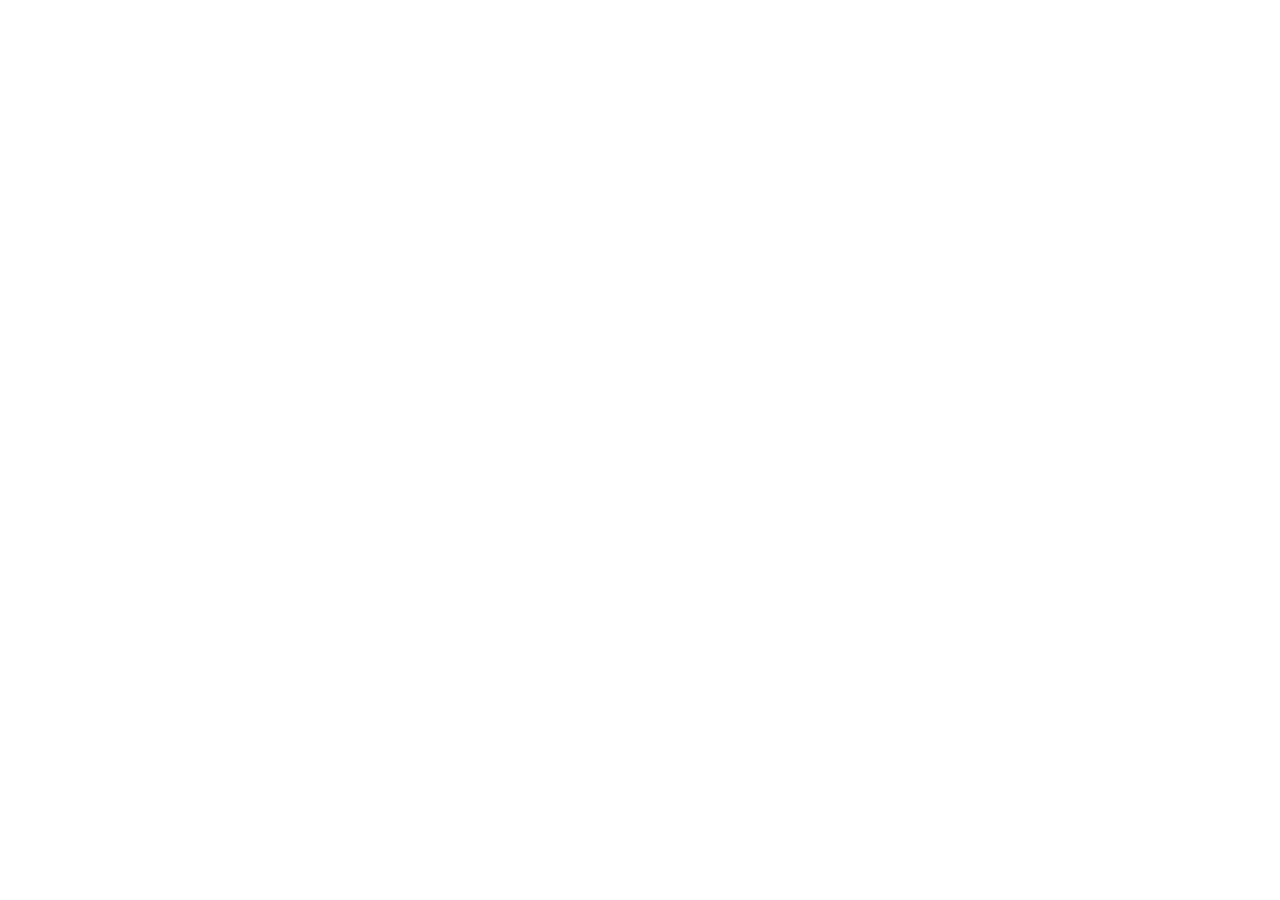
==== about.html @ ad241b62 "added nearly-empty about.html file" ====
<!DOCTYPE html>
<html lang="en">

<head>
    <meta charset="UTF-8">
    <meta name="viewport" content="width=device-width, initial-scale=1.0">
    <title></title>
</head>

<body>
    <h1></h1>

</body>

</html>
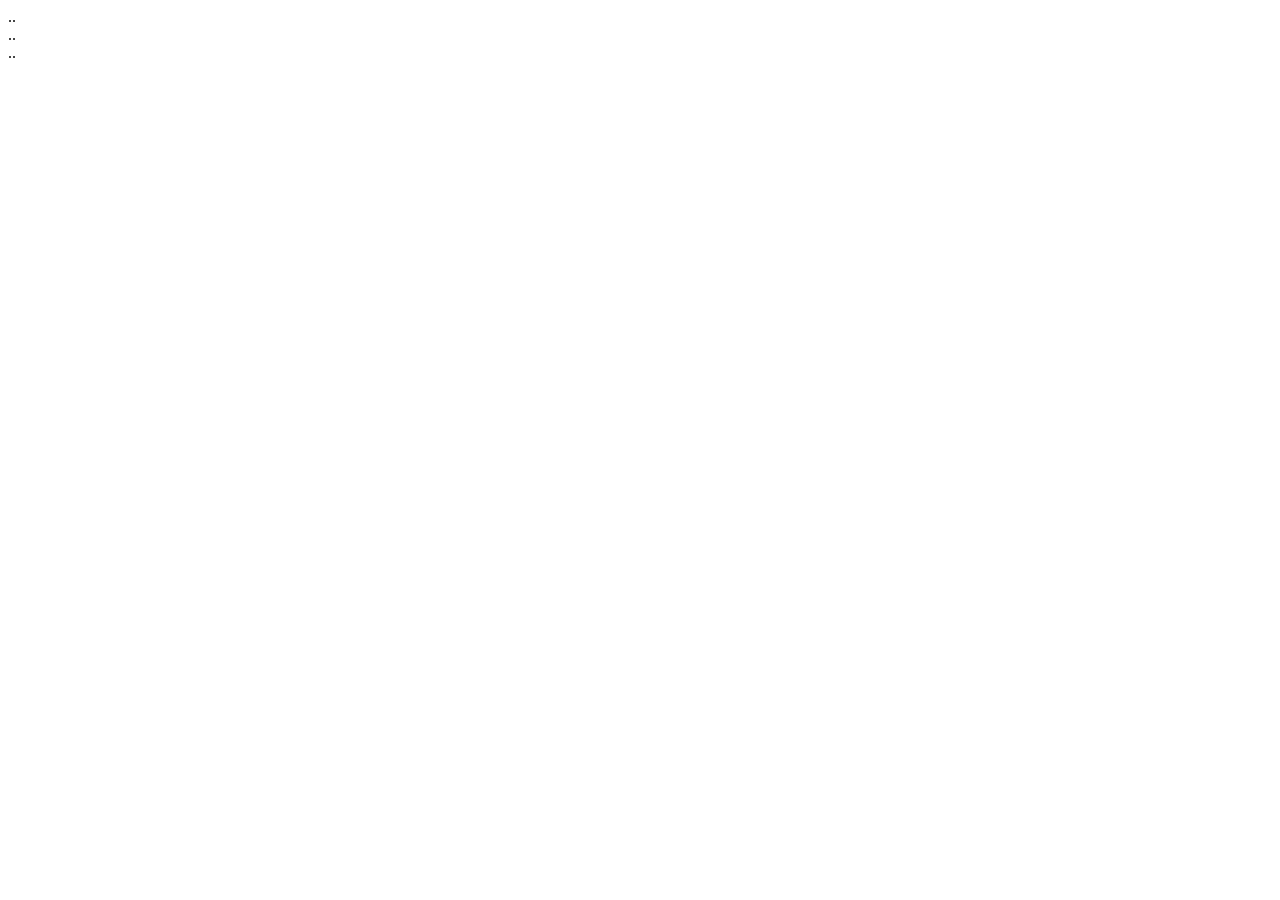
==== commit 8a981e10: "added draft home.html file" ====
--- a/about.html
+++ b/about.html
@@ -8,7 +8,18 @@
 </head>
 
 <body>
-    <h1></h1>
+
+    <header>
+        ..
+    </header>
+
+    <main>
+        ..
+    </main>
+
+    <footer>
+        ..
+    </footer>
 
 </body>
 
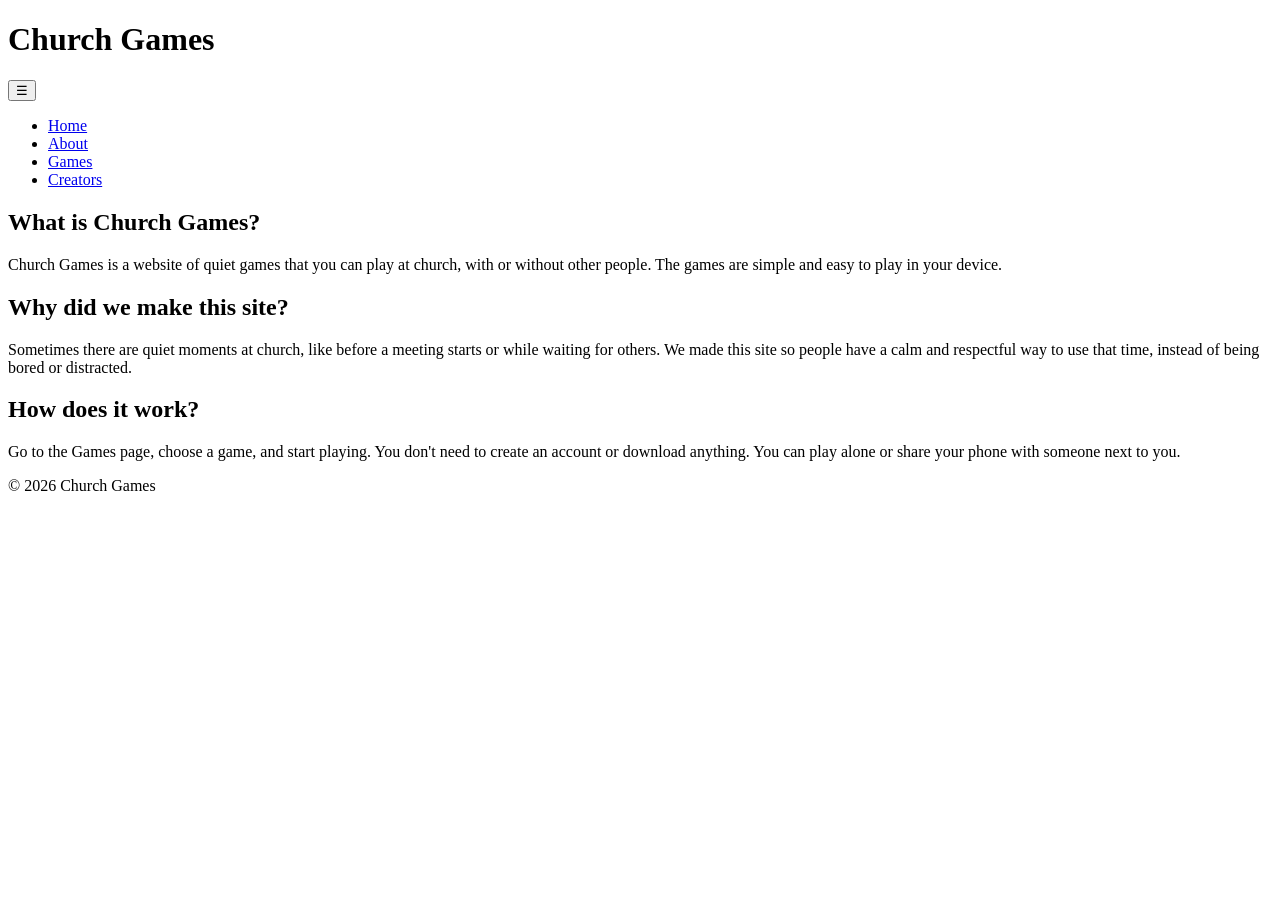
==== commit 5a2e7432: "Enhance about.html with title and content sections Updated the title and added navigation and conten" ====
--- a/about.html
+++ b/about.html
@@ -1,26 +1,45 @@
-<!DOCTYPE html>
+  <!DOCTYPE html>
 <html lang="en">
-
 <head>
     <meta charset="UTF-8">
     <meta name="viewport" content="width=device-width, initial-scale=1.0">
-    <title></title>
+    <title>About - Church Games</title>
+    <link rel="stylesheet" href="css/style.css">
 </head>
+<body>
+    <header>
+        <h1>Church Games</h1>
+        <button class="menu-btn" aria-label="Open menu">&#9776;</button>
 
-<body>
-
-    <header>
-        ..
+        <nav>
+            <ul>
+                <li><a href="index.html">Home</a></li>
+                <li><a href="about.html">About</a></li>
+                <li><a href="games.html">Games</a></li>
+                <li><a href="creators.html">Creators</a></li>
+            </ul>
+        </nav>
     </header>
 
     <main>
-        ..
+        <section>
+            <h2>What is Church Games?</h2>
+            <p>Church Games is a website of quiet games that you can play at church, with or without other people. The games are simple and easy to play in your device.</p>
+        </section>
+
+        <section>
+            <h2>Why did we make this site?</h2>
+            <p>Sometimes there are quiet moments at church, like before a meeting starts or while waiting for others. We made this site so people have a calm and respectful way to use that time, instead of being bored or distracted.</p>
+        </section>
+
+        <section>
+            <h2>How does it work?</h2>
+            <p>Go to the Games page, choose a game, and start playing. You don't need to create an account or download anything. You can play alone or share your phone with someone next to you.</p>
+        </section>
     </main>
 
     <footer>
-        ..
+        <p>&copy; 2026 Church Games</p>
     </footer>
-
 </body>
-
-</html>+</html>
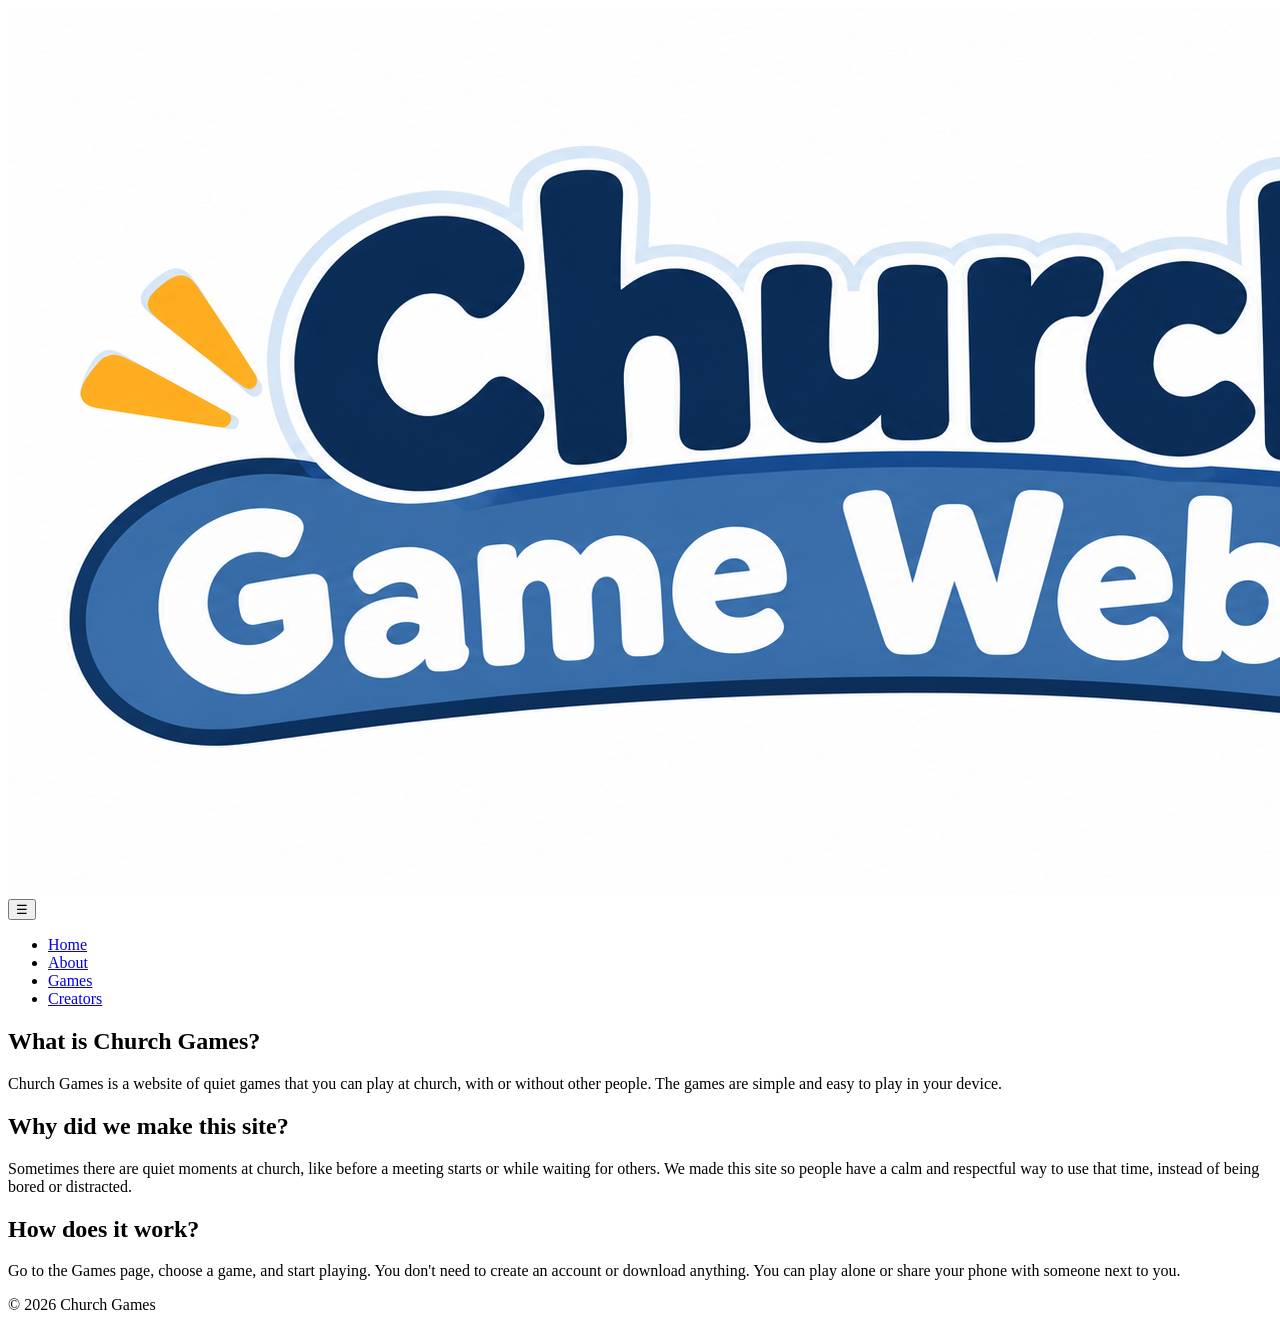
==== commit bc7abd29: "made header & footer consistent over non-game pages" ====
--- a/about.html
+++ b/about.html
@@ -1,14 +1,17 @@
-  <!DOCTYPE html>
+<!DOCTYPE html>
 <html lang="en">
+
 <head>
     <meta charset="UTF-8">
     <meta name="viewport" content="width=device-width, initial-scale=1.0">
     <title>About - Church Games</title>
     <link rel="stylesheet" href="css/style.css">
 </head>
+
 <body>
     <header>
-        <h1>Church Games</h1>
+        <img src="./visuals/Church Game Website Logo.png">
+
         <button class="menu-btn" aria-label="Open menu">&#9776;</button>
 
         <nav>
@@ -24,17 +27,21 @@
     <main>
         <section>
             <h2>What is Church Games?</h2>
-            <p>Church Games is a website of quiet games that you can play at church, with or without other people. The games are simple and easy to play in your device.</p>
+            <p>Church Games is a website of quiet games that you can play at church, with or without other people. The
+                games are simple and easy to play in your device.</p>
         </section>
 
         <section>
             <h2>Why did we make this site?</h2>
-            <p>Sometimes there are quiet moments at church, like before a meeting starts or while waiting for others. We made this site so people have a calm and respectful way to use that time, instead of being bored or distracted.</p>
+            <p>Sometimes there are quiet moments at church, like before a meeting starts or while waiting for others. We
+                made this site so people have a calm and respectful way to use that time, instead of being bored or
+                distracted.</p>
         </section>
 
         <section>
             <h2>How does it work?</h2>
-            <p>Go to the Games page, choose a game, and start playing. You don't need to create an account or download anything. You can play alone or share your phone with someone next to you.</p>
+            <p>Go to the Games page, choose a game, and start playing. You don't need to create an account or download
+                anything. You can play alone or share your phone with someone next to you.</p>
         </section>
     </main>
 
@@ -42,4 +49,5 @@
         <p>&copy; 2026 Church Games</p>
     </footer>
 </body>
-</html>
+
+</html>
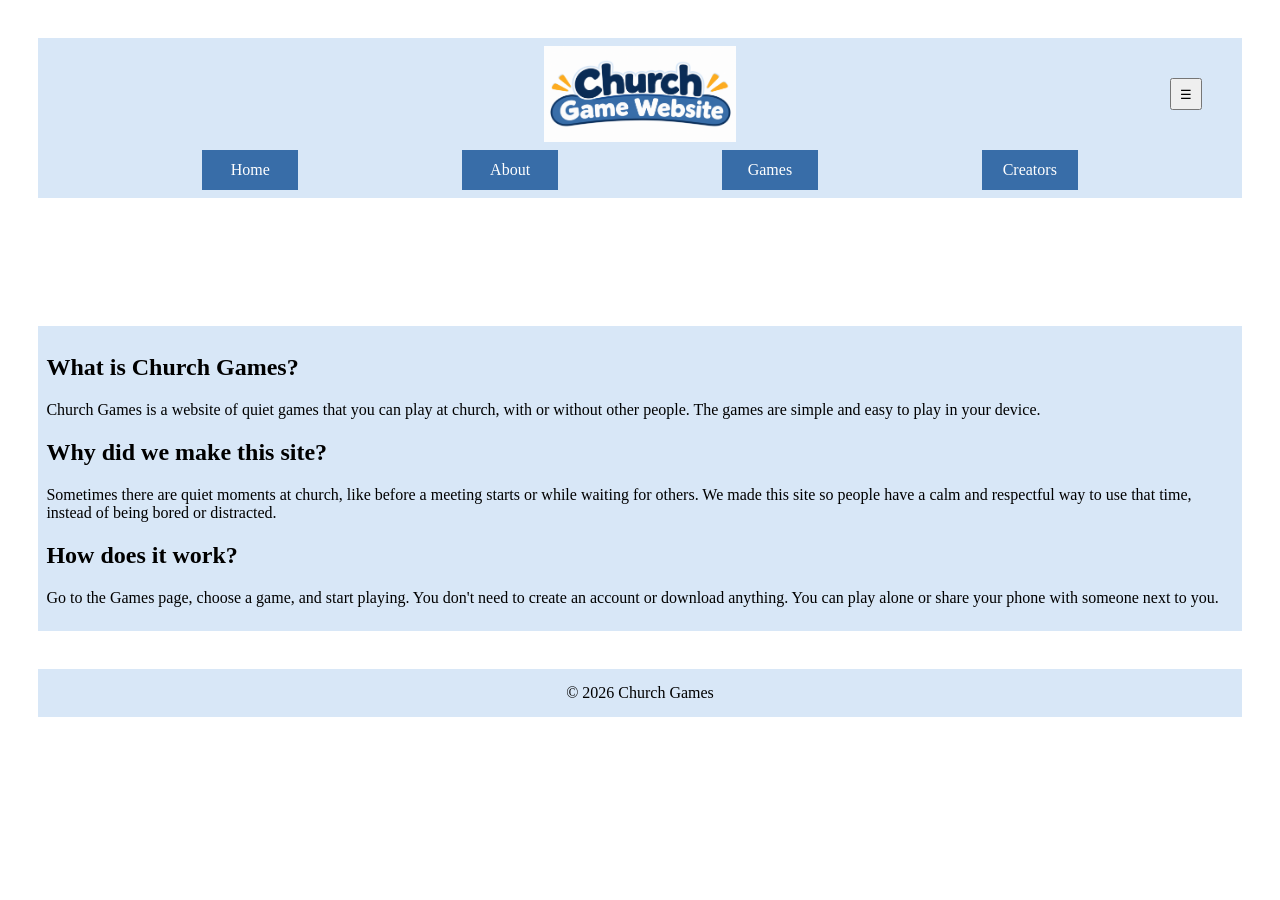
==== commit b3c9f8a1: "added CSS draft file & linked to it in non-game HTML files" ====
--- a/about.html
+++ b/about.html
@@ -5,14 +5,16 @@
     <meta charset="UTF-8">
     <meta name="viewport" content="width=device-width, initial-scale=1.0">
     <title>About - Church Games</title>
-    <link rel="stylesheet" href="css/style.css">
+    <link rel="stylesheet" href="styles.css">
 </head>
 
 <body>
     <header>
-        <img src="./visuals/Church Game Website Logo.png">
+        <section>
+            <img src="./visuals/Church Game Website Logo.png">
 
-        <button class="menu-btn" aria-label="Open menu">&#9776;</button>
+            <button class="menu-btn" aria-label="Open menu">&#9776;</button>
+        </section>
 
         <nav>
             <ul>
--- a/styles.css
+++ b/styles.css
@@ -0,0 +1,89 @@
+* {
+    box-sizing: border-box;
+}
+
+body {
+    margin: 0;
+    font-family: Georgia, serif;
+}
+
+header,
+main,
+footer {
+    margin: 3%;
+    padding: 8px;
+    background-color: #D8E7F7;
+}
+
+/* Header */
+header {
+    margin-bottom: 10%;
+}
+
+header section {
+    position: relative;
+    display: flex;
+    justify-content: center;
+    align-items: center;
+    height: 1in;
+}
+
+header section img {
+    height: 100%;
+    width: auto;
+    max-width: calc(100% - 128px);
+    object-fit: contain;
+}
+
+header section .menu-btn {
+    position: absolute;
+    top: 50%;
+    right: 32px;
+    transform: translateY(-50%);
+    width: 32px;
+    height: 32px;
+    padding: 0;
+}
+
+/* Navigation */
+nav {
+    margin-top: 8px;
+}
+
+nav ul {
+    display: flex;
+    flex-wrap: wrap;
+    justify-content: space-evenly;
+    gap: 8px;
+    margin: 0;
+    padding: 0;
+    list-style: none;
+}
+
+nav li {
+    flex: 0 1 6rem;
+    background-color: #386DA8;
+}
+
+nav a {
+    display: flex;
+    justify-content: center;
+    align-items: center;
+    height: 40px;
+    padding: 8px;
+    color: white;
+    text-decoration: none;
+    text-align: center;
+}
+
+/* Footer */
+footer {
+    display: flex;
+    justify-content: center;
+    align-items: center;
+    height: 0.5in;
+}
+
+footer p {
+    margin: 0;
+}
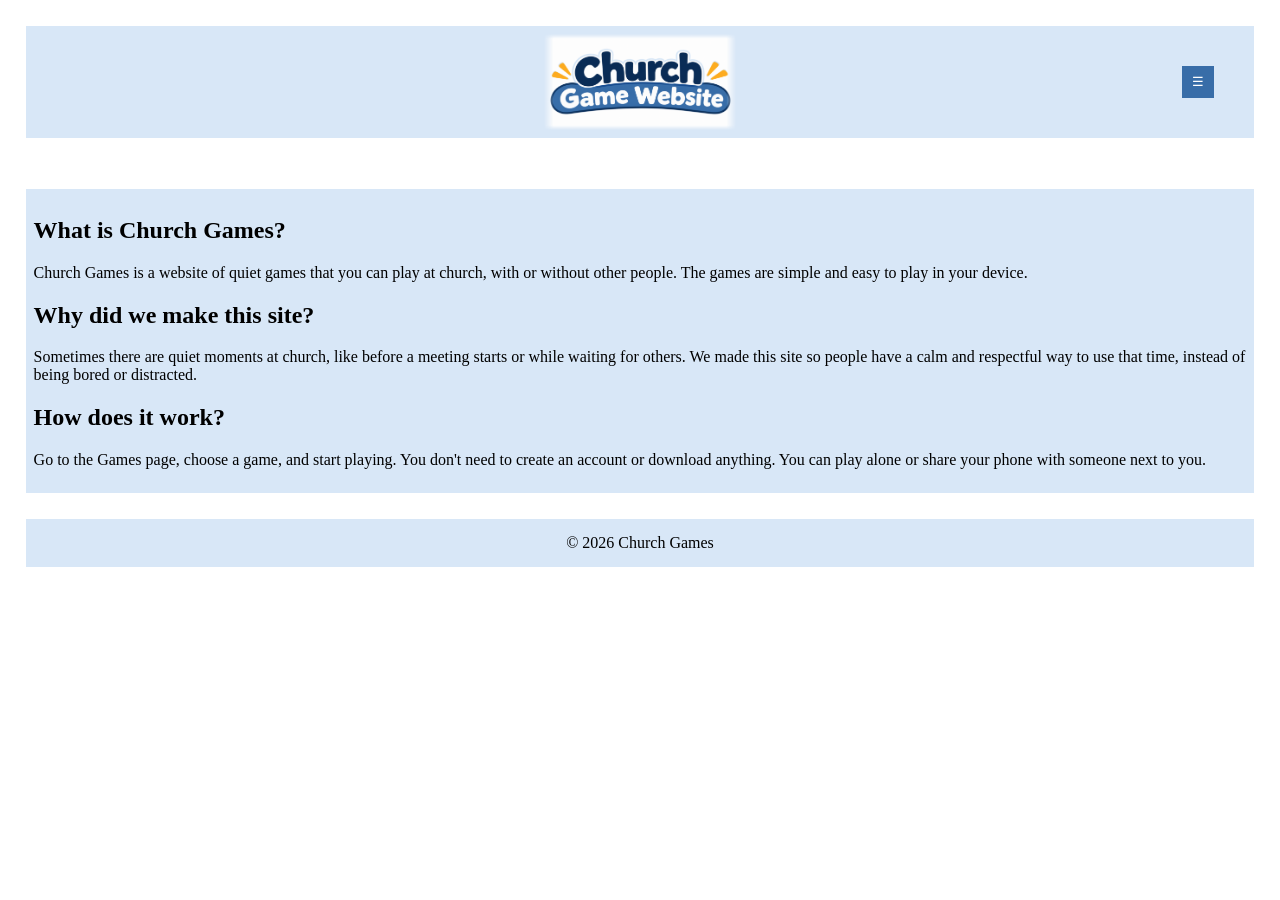
==== commit b4b9bd70: "Add script tag for menu.js in about.html" ====
--- a/about.html
+++ b/about.html
@@ -50,6 +50,7 @@
     <footer>
         <p>&copy; 2026 Church Games</p>
     </footer>
+    <script src="menu.js"></script>
 </body>
 
-</html>+</html>
--- a/styles.css
+++ b/styles.css
@@ -10,14 +10,22 @@
 header,
 main,
 footer {
-    margin: 3%;
+    margin: 2%;
     padding: 8px;
     background-color: #D8E7F7;
 }
 
 /* Header */
 header {
-    margin-bottom: 10%;
+    margin-bottom: 4%;
+}
+
+header img {
+    mask-image:
+        linear-gradient(to right, transparent, black 05%, black 95%, transparent),
+        linear-gradient(to bottom, transparent, black 05%, black 95%, transparent);
+
+    mask-composite: intersect;
 }
 
 header section {
@@ -43,11 +51,20 @@
     width: 32px;
     height: 32px;
     padding: 0;
+    background-color: #386DA8;   
+    color: white;                
+    border: none;                
+    cursor: pointer;             
 }
 
 /* Navigation */
 nav {
+    display: none;               
     margin-top: 8px;
+}
+
+nav.open {                       
+    display: block;
 }
 
 nav ul {
@@ -76,6 +93,14 @@
     text-align: center;
 }
 
+nav li:hover {                   
+    background-color: #FEAD21;
+}
+
+nav li:hover a {                 
+    color: #0B2D57;
+}
+
 /* Footer */
 footer {
     display: flex;
@@ -86,4 +111,4 @@
 
 footer p {
     margin: 0;
-}+}
